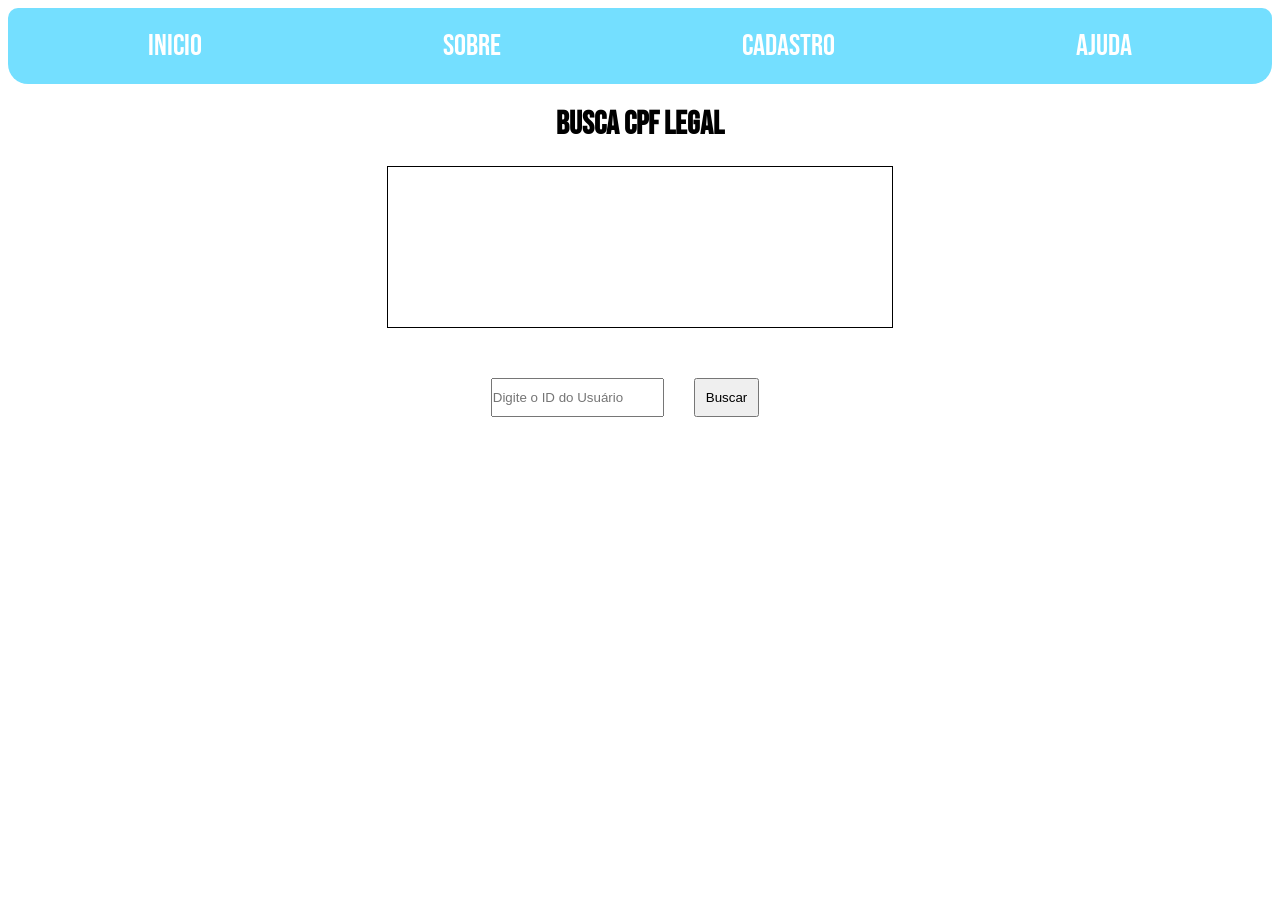
==== index.html @ 488adccf "Add files via upload" ====
<!DOCTYPE html>
<html lang="en">
<head>
    <meta charset="UTF-8">
    <meta name="viewport" content="width=device-width, initial-scale=1.0">
    <title>API - Busca CPF</title>
    <link rel="stylesheet" href="style.css">
    <link rel="preconnect" href="https://fonts.googleapis.com">
<link rel="preconnect" href="https://fonts.gstatic.com" crossorigin>
<link href="https://fonts.googleapis.com/css2?family=Bebas+Neue&display=swap" rel="stylesheet">
</head>
<body>
    <header>
        <a href="">Inicio</a>
        <a href="">Sobre</a>
        <a href="">Cadastro</a>
        <a href="">Ajuda</a>
    </header>
    <div>
        <h1 class="title"> Busca CPF legal</h1>
        <div class="disco1">
            <div id="imagem"></div>
            <div class="legenda1">
                <p id="nome"></p>
                
                <p id="sobrenome"></p>
                
                <p id="cidade"></p>
                
                <p id="pais"></p>
                
                <p id="link"></p>

            </div>
        </div>
        
        <div id="erro"></div>
        
        <div>
        </div>
        
        <div class="butao">
            <input type="number" id="valorDigitado" placeholder="Digite o ID do Usuário">
            <button onclick="valor()">Buscar</button>
        </div>

    </div>


<script src="script.js"></script>
</body>
</html>
---- style.css ----
*{
    padding: 0px;
}

.bebas-neue-regular {
    font-family: "Bebas Neue", sans-serif;
    font-weight: 400;
    font-style: normal;
  }
  

header {
    display: flex;
    justify-content: space-around;
    align-items: center;
    font-family: 'Gill Sans', 'Gill Sans MT', Calibri, 'Trebuchet MS', sans-serif;
    color: white;
    background-color: rgb(116, 223, 255);
    font-size: 30px;
    border-radius: 10px 10px 20px 20px;
    padding: 20px 20px 20px 20px;
}
header a {
    color: white;
    text-decoration: none;
    transition-duration: 500ms ;
    font-family:"Bebas Neue", sans-serif
}

header a:hover {
transition-duration: 500ms;
font-size: 35px;
color: black;
}


.disco1 {
    display: flex;
    justify-content: center;
    align-items: center;
    flex-direction: row;
    padding: 0px 0px 0px 0px;
    color: black;
    border: 1px solid;
    margin: 0px 30% 0px 30%;
}

.title{
    display:flex;
    justify-content: center;
    font-family:"Bebas Neue", sans-serif
}

.butao{
    display: flex;
   justify-content: center;
   margin: 50px;
}
.butao button {
    margin: 0px 30px 0px 30px;
    padding: 10px;
}

#link a {
    color: black;
}

.legenda1 {
    display: flex;
    flex-direction: column;
    font-family: "Bebas Neue", sans-serif;
    padding: 0px 0px 0px 30px;
    margin: 0px 0px 0px 0px
}

.compre {
    padding: 10px;
    margin: 200px 0px 0px 100px;
    background-color: rgb(108, 191, 230);
    transition: 500ms;
    border-radius: 5px;
}

.compre:hover {
    padding: 20px;
    cursor: pointer;
    font-size: 15px;
}


#erro {
    display: flex;
    align-items: center;
    justify-content: center;
    color: red;
}
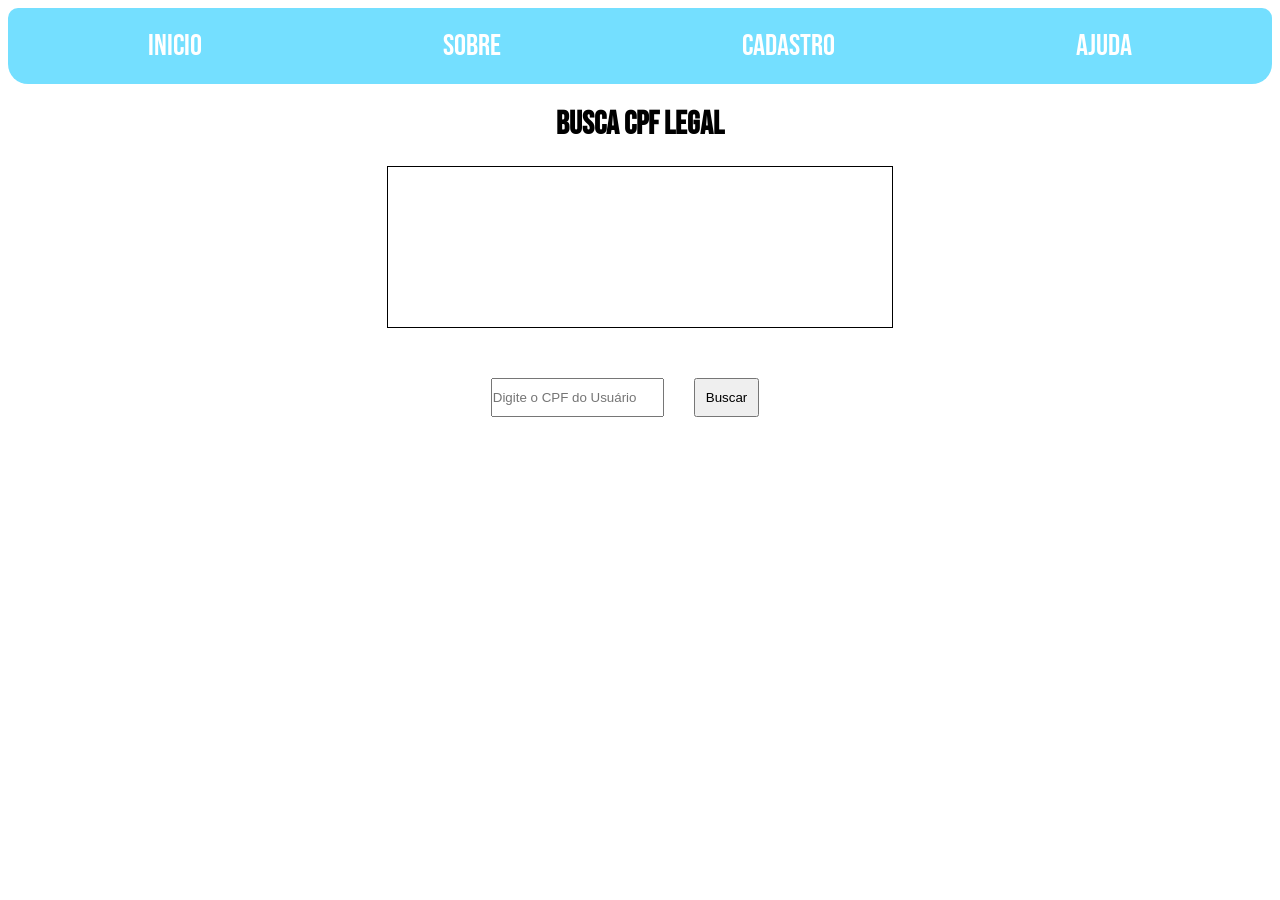
==== commit 574ca5fc: "Update index.html" ====
--- a/index.html
+++ b/index.html
@@ -40,7 +40,7 @@
         </div>
         
         <div class="butao">
-            <input type="number" id="valorDigitado" placeholder="Digite o ID do Usuário">
+            <input type="number" id="valorDigitado" placeholder="Digite o CPF do Usuário">
             <button onclick="valor()">Buscar</button>
         </div>
 
@@ -49,4 +49,5 @@
 
 <script src="script.js"></script>
 </body>
-</html>+
+</html>
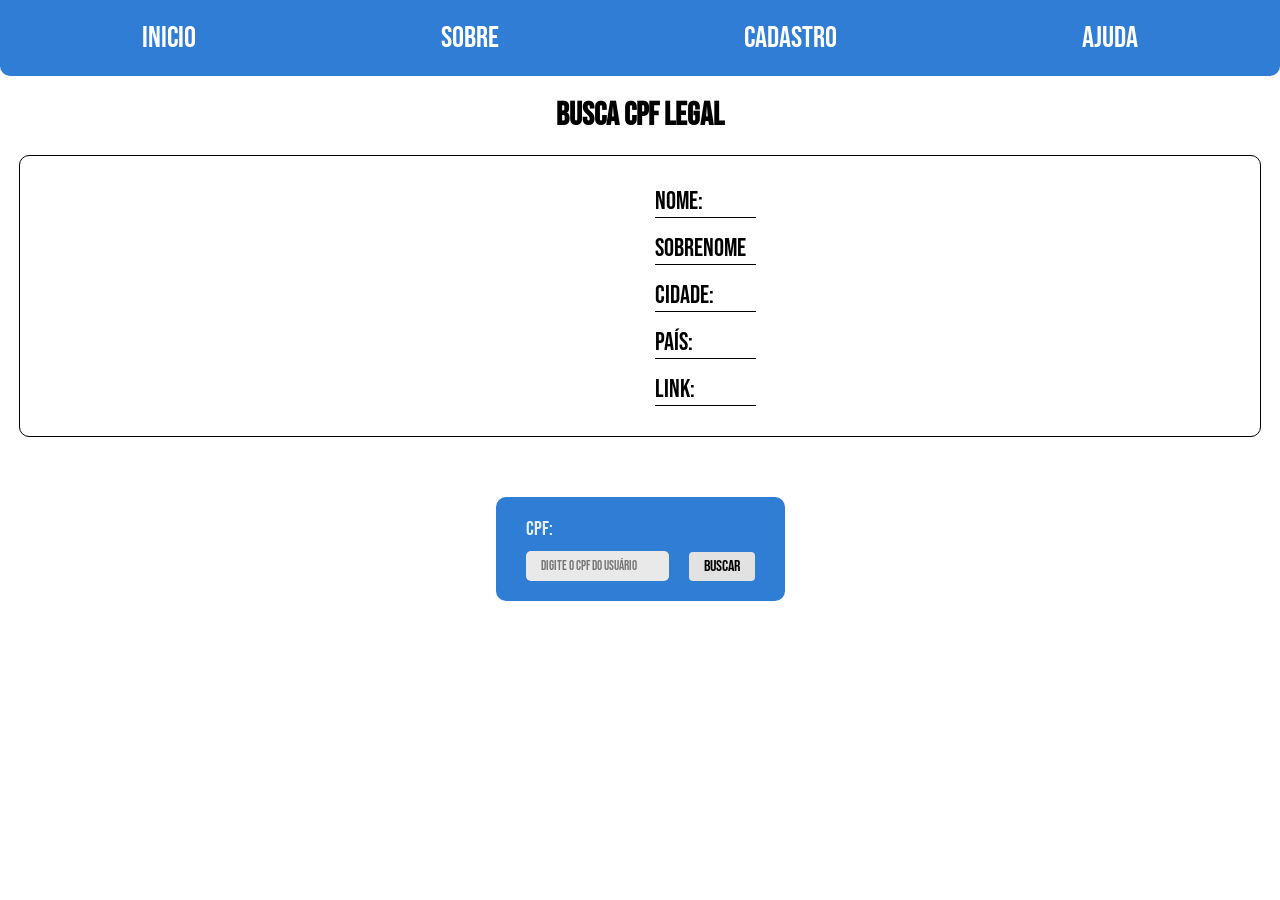
==== commit 9e27f3f5: "Visual Atualizado" ====
--- a/index.html
+++ b/index.html
@@ -1,14 +1,16 @@
 <!DOCTYPE html>
 <html lang="en">
+
 <head>
     <meta charset="UTF-8">
     <meta name="viewport" content="width=device-width, initial-scale=1.0">
     <title>API - Busca CPF</title>
     <link rel="stylesheet" href="style.css">
     <link rel="preconnect" href="https://fonts.googleapis.com">
-<link rel="preconnect" href="https://fonts.gstatic.com" crossorigin>
-<link href="https://fonts.googleapis.com/css2?family=Bebas+Neue&display=swap" rel="stylesheet">
+    <link rel="preconnect" href="https://fonts.gstatic.com" crossorigin>
+    <link href="https://fonts.googleapis.com/css2?family=Bebas+Neue&display=swap" rel="stylesheet">
 </head>
+
 <body>
     <header>
         <a href="">Inicio</a>
@@ -16,38 +18,59 @@
         <a href="">Cadastro</a>
         <a href="">Ajuda</a>
     </header>
-    <div>
-        <h1 class="title"> Busca CPF legal</h1>
-        <div class="disco1">
-            <div id="imagem"></div>
-            <div class="legenda1">
-                <p id="nome"></p>
-                
-                <p id="sobrenome"></p>
-                
-                <p id="cidade"></p>
-                
-                <p id="pais"></p>
-                
-                <p id="link"></p>
+    <main>
 
+        
+            <h1 class="title"> Busca CPF legal</h1>
+            <div class="disco1">
+                <div id="imagem"></div>
+                <div class="legenda1">
+                    <div>
+                        <label>Nome:</label>
+                        <p id="nome"></p>
+                    </div>
+
+                    <div>
+                        <label>Sobrenome</label>
+                        <p id="sobrenome"></p>
+                    </div>
+
+                    <div>
+                        <label>Cidade:</label>
+                        <p id="cidade"></p>
+                    </div>
+
+                    <div>
+                        <label>País:</label>
+                        <p id="pais"></p>
+                    </div>
+
+                    <div>
+                        <label>Link:</label>
+                        <p id="link"></p>
+                    </div>
+
+                </div>
             </div>
-        </div>
+
+            <div id="erro"></div>
+
+            <div>
+            </div>
+
+            <div class="butao">
+                <div>
+                    <label for="valorDigitado">CPF:</label>
+                    <input type="number" id="valorDigitado" placeholder="Digite o CPF do Usuário">
+                </div>
+                <button onclick="valor()">Buscar</button>
+            </div>
+
         
-        <div id="erro"></div>
-        
-        <div>
-        </div>
-        
-        <div class="butao">
-            <input type="number" id="valorDigitado" placeholder="Digite o CPF do Usuário">
-            <button onclick="valor()">Buscar</button>
-        </div>
-
-    </div>
+    </main>
 
 
-<script src="script.js"></script>
+    <script src="script.js"></script>
 </body>
 
-</html>
+</html>
--- a/style.css
+++ b/style.css
@@ -1,13 +1,27 @@
-*{
+* {
     padding: 0px;
+    margin: 0;
+    font-family: "Bebas Neue", sans-serif;
 }
 
 .bebas-neue-regular {
     font-family: "Bebas Neue", sans-serif;
     font-weight: 400;
     font-style: normal;
-  }
-  
+}
+
+body{
+    height: 100%;
+    width: 100%;
+}
+
+main{
+    display: flex;
+    flex-direction: column;
+    align-items: center;
+    padding: 20px;
+    gap: 20px;
+}
 
 header {
     display: flex;
@@ -15,22 +29,23 @@
     align-items: center;
     font-family: 'Gill Sans', 'Gill Sans MT', Calibri, 'Trebuchet MS', sans-serif;
     color: white;
-    background-color: rgb(116, 223, 255);
+    background-color: #307dd6;
     font-size: 30px;
-    border-radius: 10px 10px 20px 20px;
+    border-radius: 0px 0px 10px 10px;
     padding: 20px 20px 20px 20px;
 }
+
 header a {
     color: white;
     text-decoration: none;
-    transition-duration: 500ms ;
-    font-family:"Bebas Neue", sans-serif
+    transition-duration: 500ms;
+    font-family: "Bebas Neue", sans-serif
 }
 
 header a:hover {
-transition-duration: 500ms;
-font-size: 35px;
-color: black;
+    transition-duration: 500ms;
+    font-size: 35px;
+    color: black;
 }
 
 
@@ -39,26 +54,62 @@
     justify-content: center;
     align-items: center;
     flex-direction: row;
-    padding: 0px 0px 0px 0px;
+    padding: 30px 0px 30px 0px;
     color: black;
     border: 1px solid;
-    margin: 0px 30% 0px 30%;
+    border-radius: 10px;
+    gap: 100px;
+
+    width: 100%;
 }
 
-.title{
-    display:flex;
+
+
+.title {
+    display: flex;
     justify-content: center;
-    font-family:"Bebas Neue", sans-serif
+    font-family: "Bebas Neue", sans-serif
 }
 
-.butao{
+.butao {
+    background-color: #307dd6;
     display: flex;
-   justify-content: center;
-   margin: 50px;
+    width: min-content;
+    justify-content: center;
+    gap: 20px;
+    padding: 20px 30px 20px 30px;
+    border-radius: 10px;
+    align-items: end;
 }
+
+.butao label{
+    color: #e6f2ff;
+    font-size: 20px;
+}
+
 .butao button {
-    margin: 0px 30px 0px 30px;
-    padding: 10px;
+    height: min-content;   
+    padding: 5px 15px 5px 15px;
+    border: 0px;
+    background-color: #e2e2e2;
+    font-size: 16px;
+    border-radius: 4px;
+
+}
+
+.butao div{
+    display: flex;
+    flex-direction: column;
+    gap: 10px;
+}
+
+#valorDigitado {
+    padding: 7px 15px;
+    border-radius: 5px;
+    outline: 0px;
+    color: rgb(0, 0, 0);
+    border: 0px solid #adadad;
+    background-color: #e9e9e9;
 }
 
 #link a {
@@ -68,9 +119,18 @@
 .legenda1 {
     display: flex;
     flex-direction: column;
+    gap: 15px;
     font-family: "Bebas Neue", sans-serif;
     padding: 0px 0px 0px 30px;
     margin: 0px 0px 0px 0px
+}
+
+.legenda1 div {
+    display: flex;
+    flex-direction: row;
+    font-size: 25px;
+    gap: 10px;
+    border-bottom: 1px solid;
 }
 
 .compre {
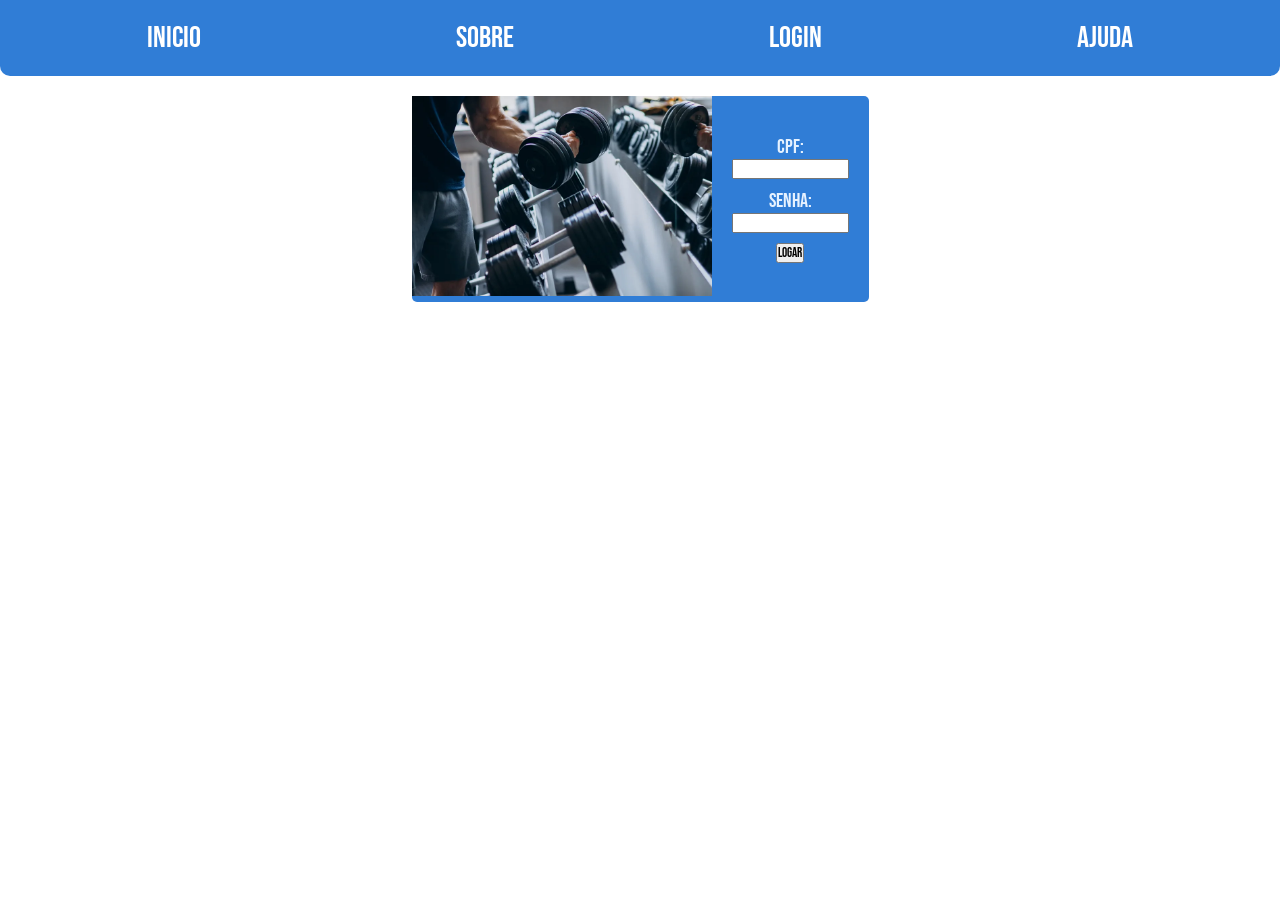
==== commit b595a900: "Criação da página login" ====
--- a/index.html
+++ b/index.html
@@ -13,64 +13,30 @@
 
 <body>
     <header>
-        <a href="">Inicio</a>
-        <a href="">Sobre</a>
-        <a href="">Cadastro</a>
-        <a href="">Ajuda</a>
+        <a href="#">Inicio</a>
+        <a href="#">Sobre</a>
+        <a href="#">Login</a>
+        <a href="#">Ajuda</a>
     </header>
     <main>
+        <div class="modal">
+            <div><img src="img/caratreinando.webp" style="width: 300px;" alt="" srcset=""></div>
+            <div class="modal-direita">
+                <div>
+                    <label for="Login">CPF:</label>
+                    <input type="text" id="Login">
+                </div>
+                <div>
+                    <label for="">Senha:</label>
+                    <input type="text" id="senha">
+                </div>
 
-        
-            <h1 class="title"> Busca CPF legal</h1>
-            <div class="disco1">
-                <div id="imagem"></div>
-                <div class="legenda1">
-                    <div>
-                        <label>Nome:</label>
-                        <p id="nome"></p>
-                    </div>
-
-                    <div>
-                        <label>Sobrenome</label>
-                        <p id="sobrenome"></p>
-                    </div>
-
-                    <div>
-                        <label>Cidade:</label>
-                        <p id="cidade"></p>
-                    </div>
-
-                    <div>
-                        <label>País:</label>
-                        <p id="pais"></p>
-                    </div>
-
-                    <div>
-                        <label>Link:</label>
-                        <p id="link"></p>
-                    </div>
-
-                </div>
+                <button>Logar</button>
             </div>
-
-            <div id="erro"></div>
-
-            <div>
-            </div>
-
-            <div class="butao">
-                <div>
-                    <label for="valorDigitado">CPF:</label>
-                    <input type="number" id="valorDigitado" placeholder="Digite o CPF do Usuário">
-                </div>
-                <button onclick="valor()">Buscar</button>
-            </div>
-
-        
+        </div>
     </main>
 
-
-    <script src="script.js"></script>
 </body>
+<script></script>
 
 </html>
--- a/style.css
+++ b/style.css
@@ -153,4 +153,33 @@
     align-items: center;
     justify-content: center;
     color: red;
+}
+
+.modal {
+    display: flex;
+    flex-direction: row;
+    color: #e6f2ff;
+    border-radius: 5px;
+    background-color: #307dd6;
+    padding: 0px;
+    font-size: 20px;
+
+    gap: 0px;
+}
+
+.modal div{
+    align-items: center;
+    justify-content: center;
+}
+
+.modal-direita{
+    display: flex;
+    flex-direction: column;
+    gap: 10px;
+    padding: 20px;
+}
+
+.modal-direita div{
+    display: flex;
+    flex-direction: column;
 }
